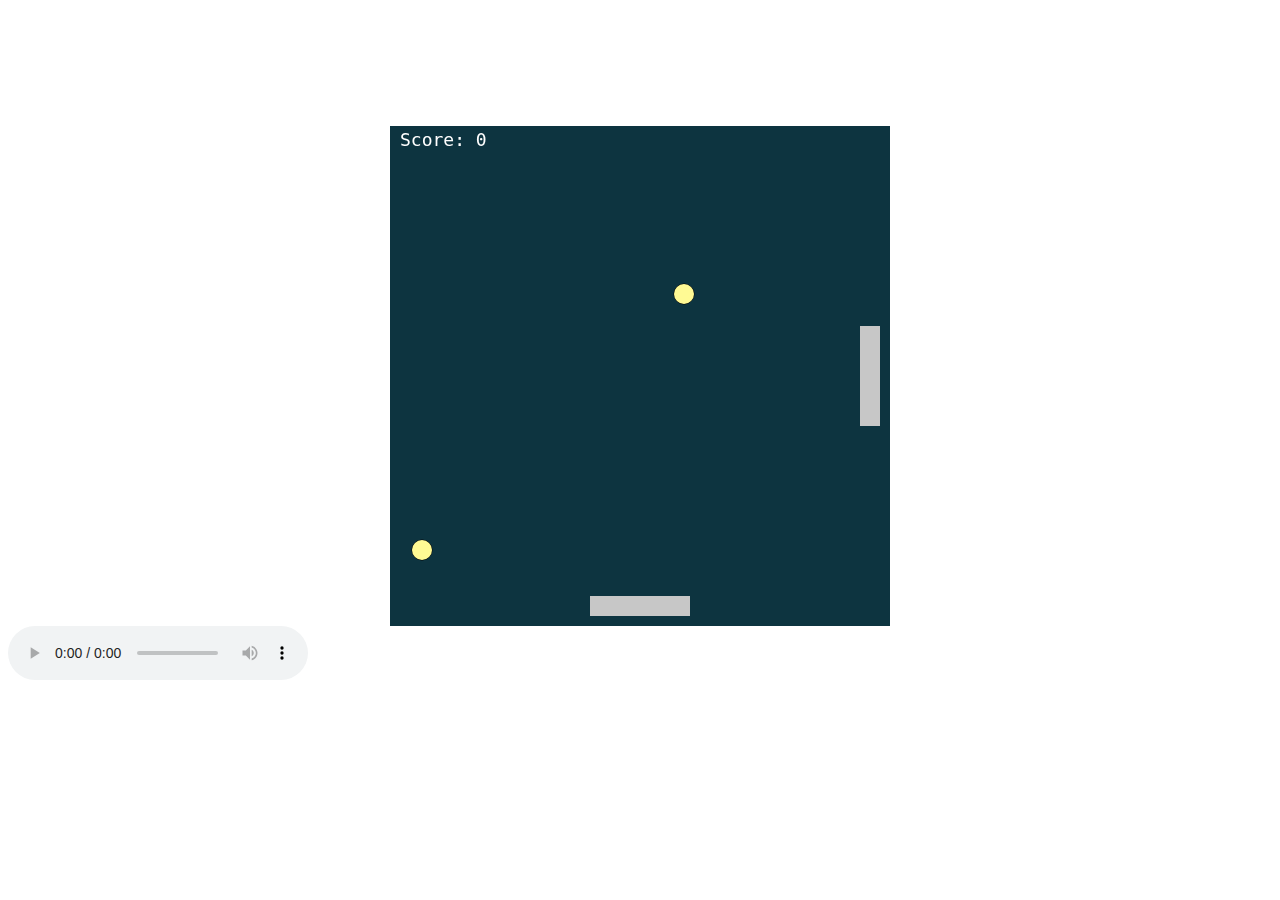
==== index.html @ c5e66014 "optimized ball collision with paddles" ====
<!DOCTYPE html>
<html lang="en">
<head>
    <meta charset="UTF-8">
    <meta name="viewport" content="width=device-width, initial-scale=1.0">
    <title>Space Pong</title>
</head>

<body>


   
  <!--<video autoplay muted loop id="myVideo">
    <source src="star_animation_video.mp4" type="video/mp4">
  </video>

-->
  


 <!--<div>
    <div class="content">
      <h1><i>Space Pong</i></h1>
    </div>
  
    <div class="selectMode">
      <h1>Select Difficulty</h1>
      <button id="easy">EASY</button>
      <button id="medium">MEDIUM</button>
      <button id="hard">HARD</button>
    </div>
  
    <div class="highScores">
      <ol class="hallOfFame">Hall of Fame
        <li></li>
        <li></li>
        <li></li>
        <li></li>
        <li></li>
        <li></li>
        <li></li>
        <li></li>
        <li></li>
        <li></li>
      </ol>
    </div>
  </div> 

-->
 
  


 

<canvas id="myCanvas" width="500" height="500"></canvas>
  
  

    <script src="script.js"></script>
    <link rel="stylesheet" href="style.css">
    
    <audio controls id="controls">
      <source src="audio_start_screen.mp3" type="audio/mpeg">
    </audio>

</body>

</html>
---- style.css ----
canvas {
    padding-left: 0;
    padding-right: 0;
    margin-left: auto;
    margin-right: auto;
    display: block;
    margin-top: 10%;
    z-index: 2147483647;
}

#myVideo {
    position: fixed;
    right: 0;
    bottom: 0;
    min-width: 100%;
    min-height: 100%;
}

#audioControls {
    position: absolute;
    bottom: 40px;
}

.content {
    position: fixed;
    left: 35%;
    color: #f1f1f1;
    width: 100%;
    padding: 20px;
    font-size: 50px;
    top: 5%;
    text-decoration: underline;
}

.selectMode {
    position: relative;
    color: #f1f1f1;
    top: 450px;
    left: 400px;
    font-family: monospace;
    font-size: 15px;
    display: flex;
    flex-direction: column; 
    
}

button {
    width: 280px;
    height: 75px;
    border-radius: 10px;
    background-color: rgb(133, 162, 173);
    font-family: monospace;
    font-size: 30px;
}

.highScores {
    position: relative;
    color: #f1f1f1;
    top: 25px;
    left: 1350px;
    font-family: monospace;
}

.hallOfFame {
    font-size: 30px;
    font-weight: 600;

}
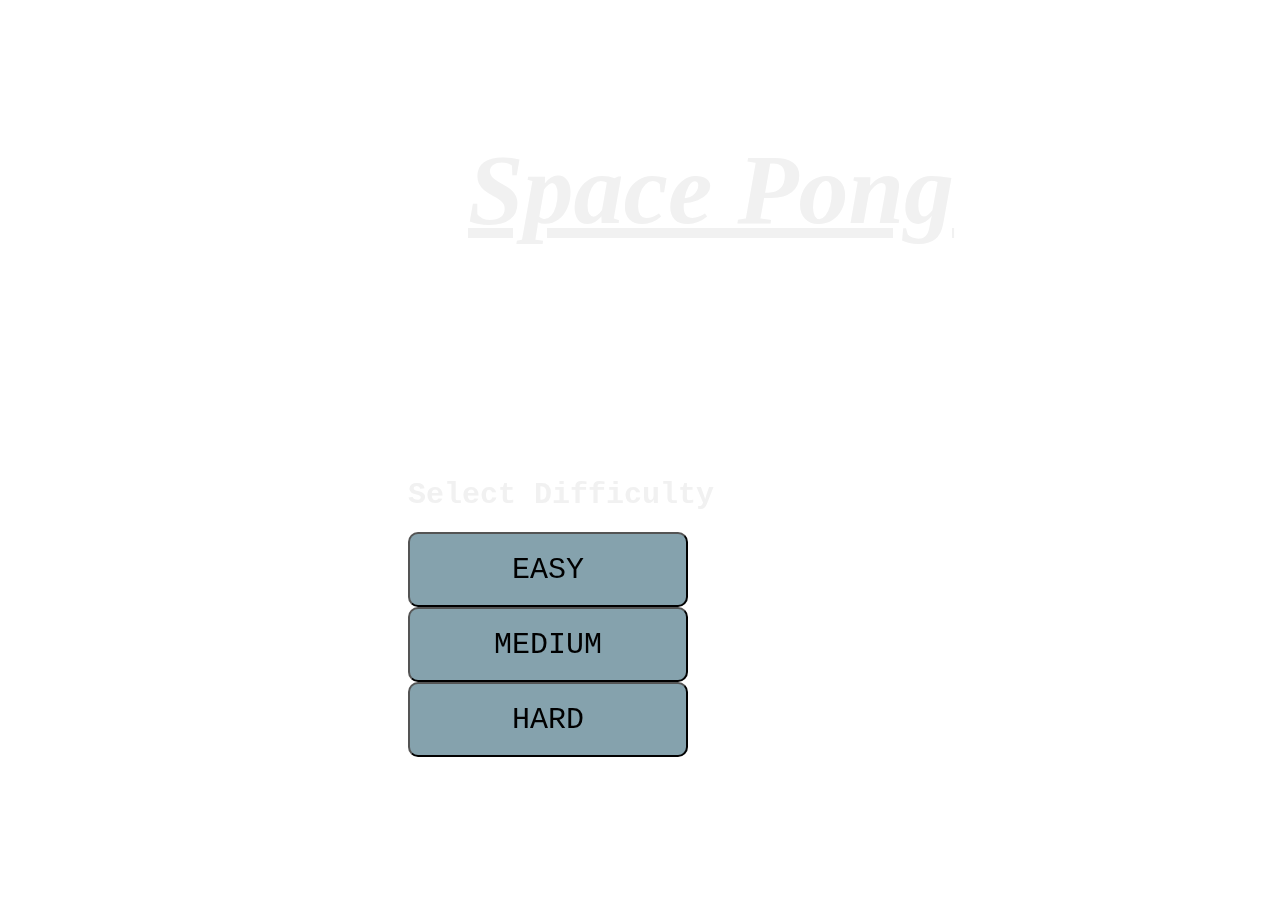
==== commit e73aac48: "added bounce effect and 3 different levels more or less working" ====
--- a/index.html
+++ b/index.html
@@ -4,21 +4,15 @@
     <meta charset="UTF-8">
     <meta name="viewport" content="width=device-width, initial-scale=1.0">
     <title>Space Pong</title>
+    
 </head>
 
 <body>
-
-
-   
-  <!--<video autoplay muted loop id="myVideo">
+  <video autoplay muted loop id="myVideo">
     <source src="star_animation_video.mp4" type="video/mp4">
   </video>
-
--->
   
-
-
- <!--<div>
+ <div id="instructions">
     <div class="content">
       <h1><i>Space Pong</i></h1>
     </div>
@@ -46,21 +40,10 @@
     </div>
   </div> 
 
--->
- 
-  
-
-
- 
-
-<canvas id="myCanvas" width="500" height="500"></canvas>
-  
-  
-
+    
     <script src="script.js"></script>
     <link rel="stylesheet" href="style.css">
-    
-    <audio controls id="controls">
+    <audio  id="controls">
       <source src="audio_start_screen.mp3" type="audio/mpeg">
     </audio>
 
--- a/style.css
+++ b/style.css
@@ -1,11 +1,11 @@
-canvas {
+#myCanvas {
+    position: fixed;
     padding-left: 0;
     padding-right: 0;
-    margin-left: auto;
-    margin-right: auto;
-    display: block;
     margin-top: 10%;
-    z-index: 2147483647;
+    margin-left: 35%;
+    background-color: rgb(5, 14, 51);
+    
 }
 
 #myVideo {
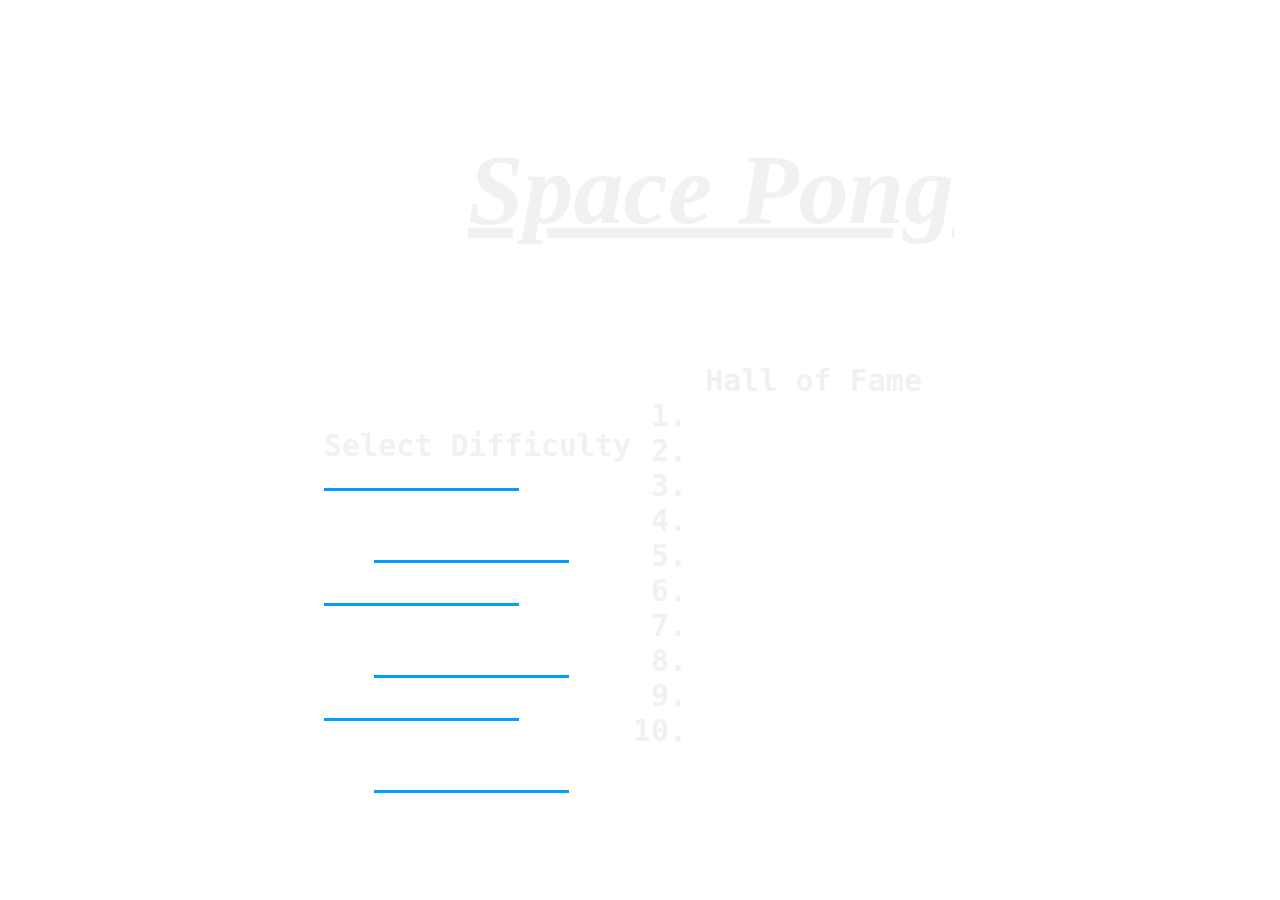
==== commit 1587c876: "fixed scroll problems in splashscreen and added cool buttons" ====
--- a/index.html
+++ b/index.html
@@ -19,9 +19,6 @@
   
     <div class="selectMode">
       <h1>Select Difficulty</h1>
-      <button id="easy">EASY</button>
-      <button id="medium">MEDIUM</button>
-      <button id="hard">HARD</button>
     </div>
   
     <div class="highScores">
@@ -38,12 +35,41 @@
         <li></li>
       </ol>
     </div>
-  </div> 
+  
+
+  <div class="svg-wrapper">
+    <svg height="75" width="280" xmlns="http://www.w3.org/2000/svg">
+      <rect id="shape" height="75" width="280" />
+      <div id="text">
+        <a href=""><span class="spot"></span>EASY</a>
+      </div>
+    </svg>
+  </div>
+  
+  <div class="svg-wrapper">
+    <svg height="75" width="280" xmlns="http://www.w3.org/2000/svg">
+      <rect id="shape" height="75" width="280" />
+      <div id="text">
+        <a href=""><span class="spot"></span>MEDIUM</a>
+      </div>
+    </svg>
+  </div>
+  
+  <div class="svg-wrapper">
+    <svg height="75" width="280" xmlns="http://www.w3.org/2000/svg">
+      <rect id="shape" height="75" width="280" />
+      <div id="text">
+        <a href=""><span class="spot"></span>HARD</a>
+      </div>
+    </svg>
+  </div>
+</div> 
+  
 
     
     <script src="script.js"></script>
     <link rel="stylesheet" href="style.css">
-    <audio  id="controls">
+    <audio autoplay id="controls">
       <source src="audio_start_screen.mp3" type="audio/mpeg">
     </audio>
 
--- a/style.css
+++ b/style.css
@@ -8,6 +8,7 @@
     
 }
 
+
 #myVideo {
     position: fixed;
     right: 0;
@@ -16,10 +17,12 @@
     min-height: 100%;
 }
 
+
 #audioControls {
     position: absolute;
     bottom: 40px;
 }
+
 
 .content {
     position: fixed;
@@ -32,37 +35,93 @@
     text-decoration: underline;
 }
 
+
 .selectMode {
     position: relative;
     color: #f1f1f1;
-    top: 450px;
-    left: 400px;
+    top: 400px;
     font-family: monospace;
     font-size: 15px;
     display: flex;
-    flex-direction: column; 
+    margin-left: 25%;
+    
     
 }
 
-button {
-    width: 280px;
-    height: 75px;
-    border-radius: 10px;
-    background-color: rgb(133, 162, 173);
-    font-family: monospace;
-    font-size: 30px;
-}
 
 .highScores {
     position: relative;
     color: #f1f1f1;
-    top: 25px;
-    left: 1350px;
+    top: 250px;
     font-family: monospace;
+    display: flex;
+    justify-content: flex-end;
+    right: 350px;
+
 }
+
 
 .hallOfFame {
     font-size: 30px;
     font-weight: 600;
 
+}
+
+
+.spot {
+    position: absolute;
+    width: 100%;
+    height: 100%;
+    top: 0;
+    left: 0;
+   
+} 
+
+  
+.svg-wrapper {
+    margin-top: -40px;
+    margin-bottom: 80px;
+    position: relative;
+    width: 280px;
+    height: 75px;
+    display: flex;
+    flex-direction: column;
+    border-radius: 3px;
+    margin-left: 25%;
+    margin-right: 5px
+}
+
+  
+#shape {
+    stroke-width: 6px;
+    fill: transparent;
+    stroke: #009FFD;
+    stroke-dasharray: 195 195;
+    stroke-dashoffset: 0;
+    transition: 1s all ease;
+}
+
+  
+#text {
+    margin-top: -50px;
+    text-align: center;
+    
+}
+
+  
+#text a {
+    color: white;
+    text-decoration: none;
+    font-weight: 100;
+    font-size: 26px;
+    font-family: monospace;
+    
+}
+
+   
+.svg-wrapper:hover #shape {
+    stroke-dasharray: 50 0;
+    stroke-width: 3px;
+    stroke-dashoffset: 0;
+    stroke: #06D6A0;
 }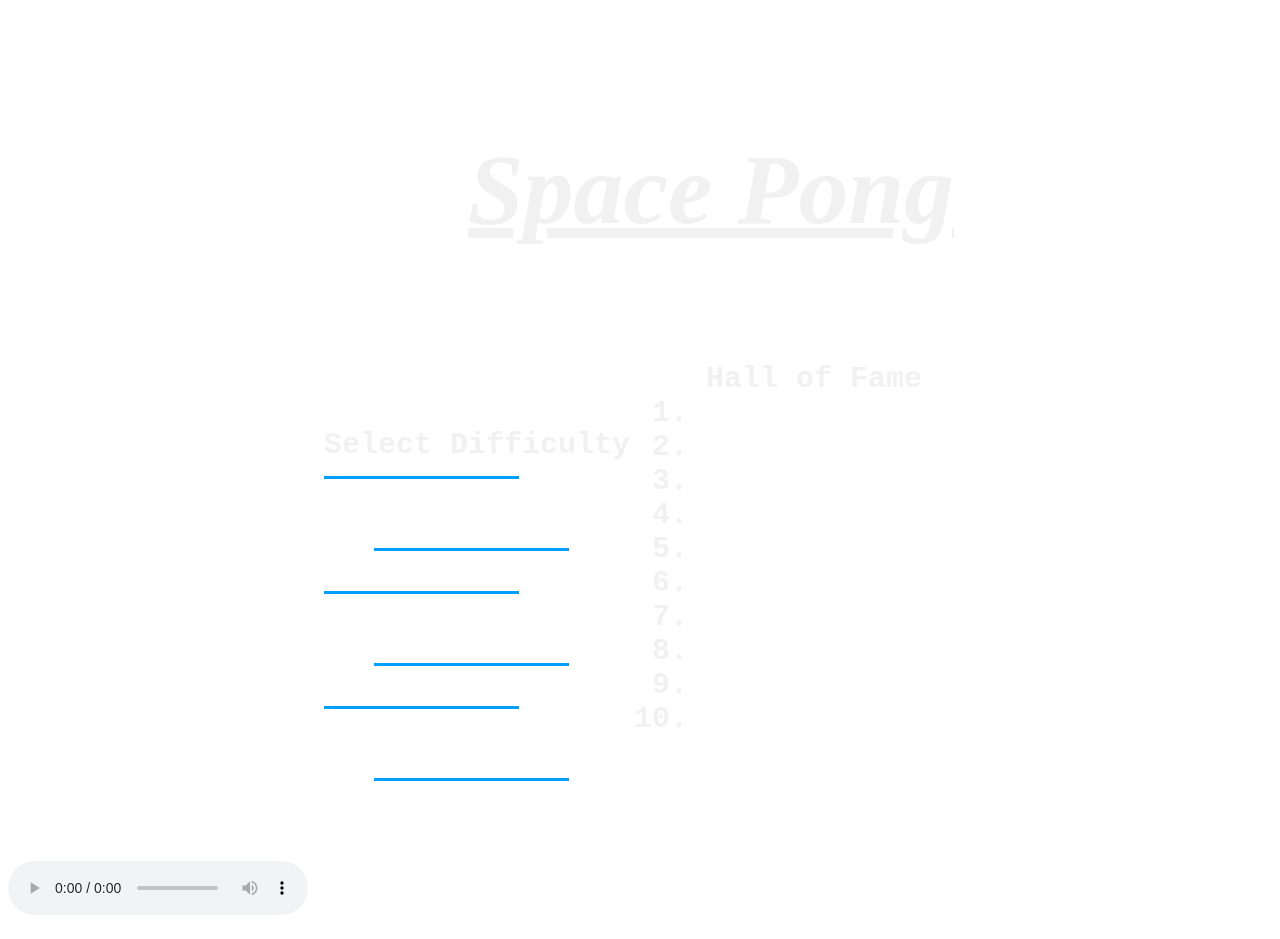
==== commit c9b5fa9c: "MVP working 100%" ====
--- a/index.html
+++ b/index.html
@@ -41,7 +41,7 @@
     <svg height="75" width="280" xmlns="http://www.w3.org/2000/svg">
       <rect id="shape" height="75" width="280" />
       <div id="text">
-        <a href=""><span class="spot"></span>EASY</a>
+        <a id="easy"><span class="spot"></span>EASY</a>
       </div>
     </svg>
   </div>
@@ -50,7 +50,7 @@
     <svg height="75" width="280" xmlns="http://www.w3.org/2000/svg">
       <rect id="shape" height="75" width="280" />
       <div id="text">
-        <a href=""><span class="spot"></span>MEDIUM</a>
+        <a id="medium"><span class="spot"></span>MEDIUM</a>
       </div>
     </svg>
   </div>
@@ -59,7 +59,7 @@
     <svg height="75" width="280" xmlns="http://www.w3.org/2000/svg">
       <rect id="shape" height="75" width="280" />
       <div id="text">
-        <a href=""><span class="spot"></span>HARD</a>
+        <a id="hard"><span class="spot"></span>HARD</a>
       </div>
     </svg>
   </div>
@@ -69,7 +69,7 @@
     
     <script src="script.js"></script>
     <link rel="stylesheet" href="style.css">
-    <audio autoplay id="controls">
+    <audio controls id="controls">
       <source src="audio_start_screen.mp3" type="audio/mpeg">
     </audio>
 
--- a/style.css
+++ b/style.css
@@ -4,7 +4,7 @@
     padding-right: 0;
     margin-top: 10%;
     margin-left: 35%;
-    background-color: rgb(5, 14, 51);
+    background-image: url("https://thumbor.forbes.com/thumbor/960x0/https%3A%2F%2Fspecials-images.forbesimg.com%2Fdam%2Fimageserve%2F765877054%2F960x0.jpg%3Ffit%3Dscale");
     
 }
 
@@ -67,16 +67,6 @@
 
 }
 
-
-.spot {
-    position: absolute;
-    width: 100%;
-    height: 100%;
-    top: 0;
-    left: 0;
-   
-} 
-
   
 .svg-wrapper {
     margin-top: -40px;
@@ -124,4 +114,40 @@
     stroke-width: 3px;
     stroke-dashoffset: 0;
     stroke: #06D6A0;
+}
+
+#gameOver {
+    position: fixed;
+    color: #690a0a;
+    width: 100%;
+    font-size: 150px;
+    top: 10%;
+    display: flex;
+    justify-content: center;
+    font-family: monospace;
+}
+
+#restart {
+    height: 40px;
+    width: 10%;
+    position: fixed;
+    color: #690a0a;
+    top: 50%;
+    left: 45%;
+    display: flex;
+    justify-content: center;
+    align-items: center;
+    font-family: monospace;
+    font-size: 16px;
+}
+
+#finalScore {
+    position: fixed;
+    color: white;
+    font-size: 32px;
+    top: 10%;
+    display: inline;
+    font-family: monospace;
+    left: 43.5%;
+    top: 70%;
 }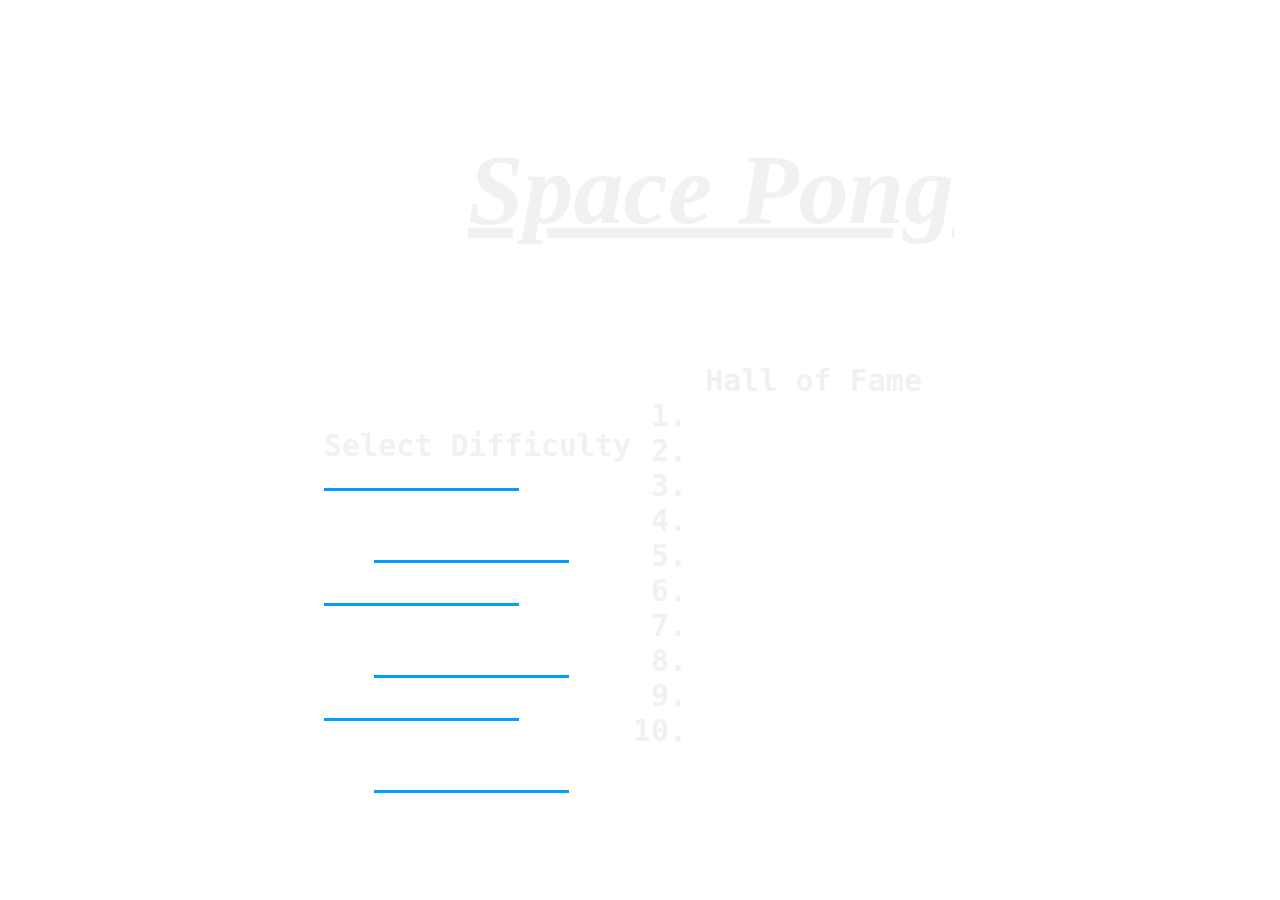
==== commit 736f7de3: "possibility to have fixed audio booting at start and README update" ====
--- a/index.html
+++ b/index.html
@@ -69,9 +69,14 @@
     
     <script src="script.js"></script>
     <link rel="stylesheet" href="style.css">
-    <audio controls id="controls">
+    <audio autoplay loop id="controls">
       <source src="audio_start_screen.mp3" type="audio/mpeg">
     </audio>
+    <script>
+      var audio = document.getElementById("controls");
+      audio.play();
+      audio.volume = 0.1;
+    </script>
 
 </body>
 
